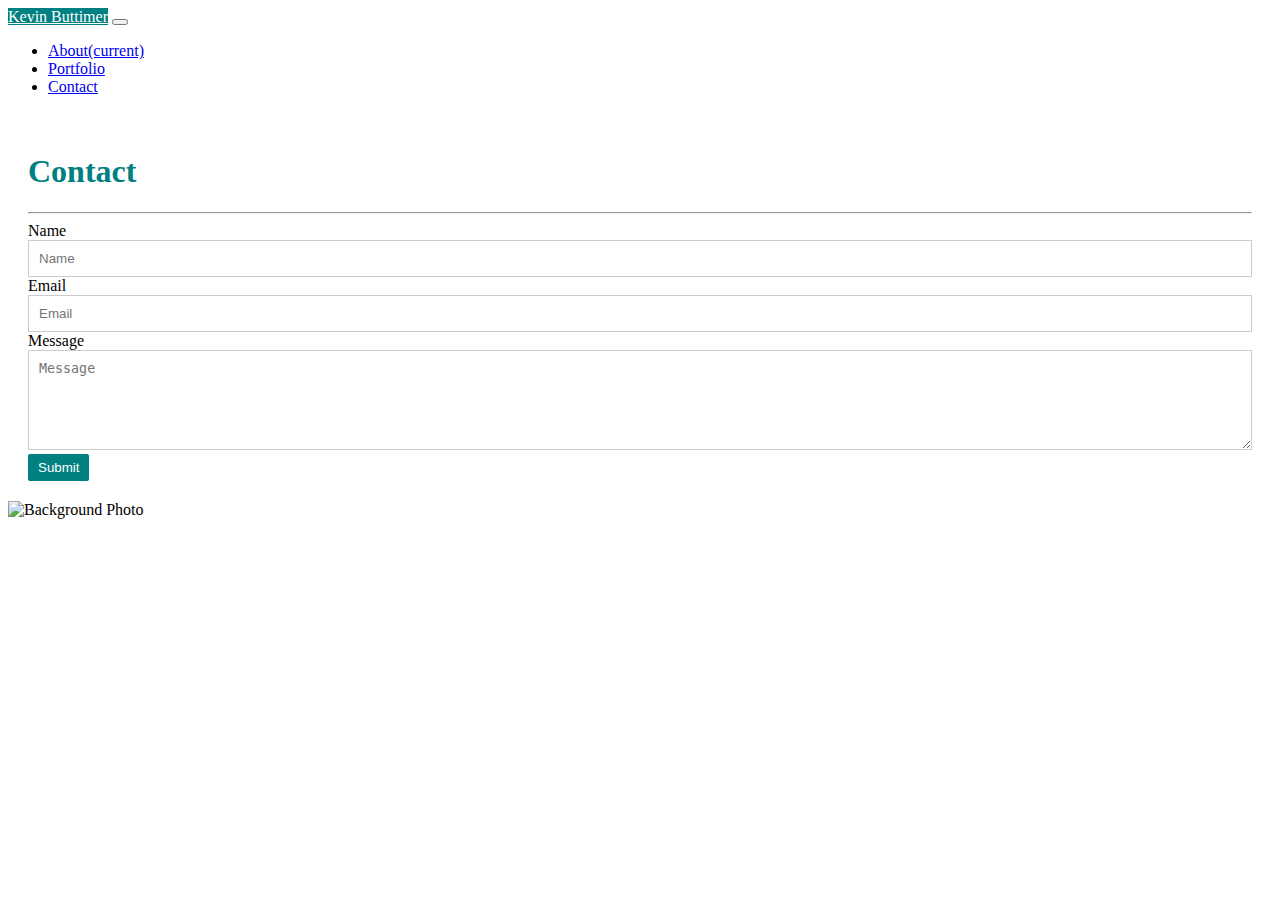
==== contact.html @ 5ba30bfd "updating html files" ====
<!DOCTYPE html>
<html>
  <head>
    <meta charset="utf-8" />
    <meta http-equiv="X-UA-Compatible" content="IE=edge" />
    <title>Kevin Buttimer</title>
    <meta name="description" content="" />
    <meta name="viewport" content="width=device-width, initial-scale=1" />
    <link
      rel="stylesheet"
      href="https://cdn.jsdelivr.net/npm/bootstrap@4.5.3/dist/css/bootstrap.min.css"
      integrity="sha384-TX8t27EcRE3e/ihU7zmQxVncDAy5uIKz4rEkgIXeMed4M0jlfIDPvg6uqKI2xXr2"
      crossorigin="anonymous"/>
    <link rel="stylesheet" href="./style.css">
  </head>
  <body>
    
    <nav class="navbar navbar-expand-lg navbar-light bg-light">
      <a class="navbar-brand" href="./index.html" class="btn btn-primary" style="color:white;">Kevin Buttimer</a>
      <button
        class="navbar-toggler"
        type="button"
        data-toggle="collapse"
        data-target="#navbarSupportedContent"
        aria-controls="navbarSupportedContent"
        aria-expanded="false"
        aria-label="Toggle navigation">
        <span class="navbar-toggler-icon"></span>
      </button>

      <section class="collapse navbar-collapse" id="navbarSupportedContent">
        <ul class="navbar-nav ml-auto">
          <li class="nav-item active">
            <a class="nav-link" href="./index.html"
              >About<span class="sr-only">(current)</span></a>
          </li>

          <li class="nav-item">
            <a class="nav-link" href="./portfolio.html">Portfolio</a>
          </li>

          <li class="nav-item">
            <a class="nav-link" href="./contact.html">Contact</a>
          </li>
        </ul>
      </section>
    </nav>
    <div class="background image": url("https://files.slack.com/files-pri/T01FHC8HG1X-F01FSJRP571/ignasi_pattern_s.png" alt="Background Photo"></div>
    <section class="jumbotron">
    <section class="container" style="background-color: white;">
        <h1 class="display-4">Contact</h1>
        
        <hr class="my-4">
        <form action="action_page.php">
          <label for="name">Name</label>
          <input type="text" id="name" name="name" placeholder="Name"/>
  
          <label for="email">Email</label>
          <input type="text" id="email" name="email" placeholder="Email"/>
  
          <label for="message">Message</label>
          <textarea
            id="message"
            name="message"
            placeholder="Message"
            style="height: 100px"></textarea>
          <input type="submit" value="Submit"/>
        </form>
      </section>
    </section>
  </section>
  <img src="https://files.slack.com/files-pri/T01FHC8HG1X-F01FSJRP571/ignasi_pattern_s.png" alt="Background Photo">
  
</body>
  <footer>
      
  </footer>
</html>
---- style.css ----
.navbar-brand {
  background: teal;
  font-color: white;
}

.jumbotron {
  background-color: transparent;
}

body {
  background-image: url("https://user-images.githubusercontent.com/73902490/101559559-5be87680-398f-11eb-828c-ee9fe6458478.png");
}


h1 {
    color: teal;
}

input[type=text], select, textarea {
    width: 100%; 
    padding: 10px;  
    border: 1px solid #ccc; 
    border-radius: 00px; 
    box-sizing: border-box; 
    margin-top: 0px; 
    margin-bottom: 0px; 
    resize: vertical; 
  }
  
  input[type=submit] {
    background-color: teal;
    color: white;
    padding: 6px 10px;
    border: none;
    border-radius: 2px;
    cursor: pointer;
  }
  
  input[type=submit]:hover {
    background-color: #45a049;
  }
  
  .container {
    border-radius: 0px;
    background-color: #f2f2f2;
    padding: 20px;
  }

  .footer {
    background: teal;
  }
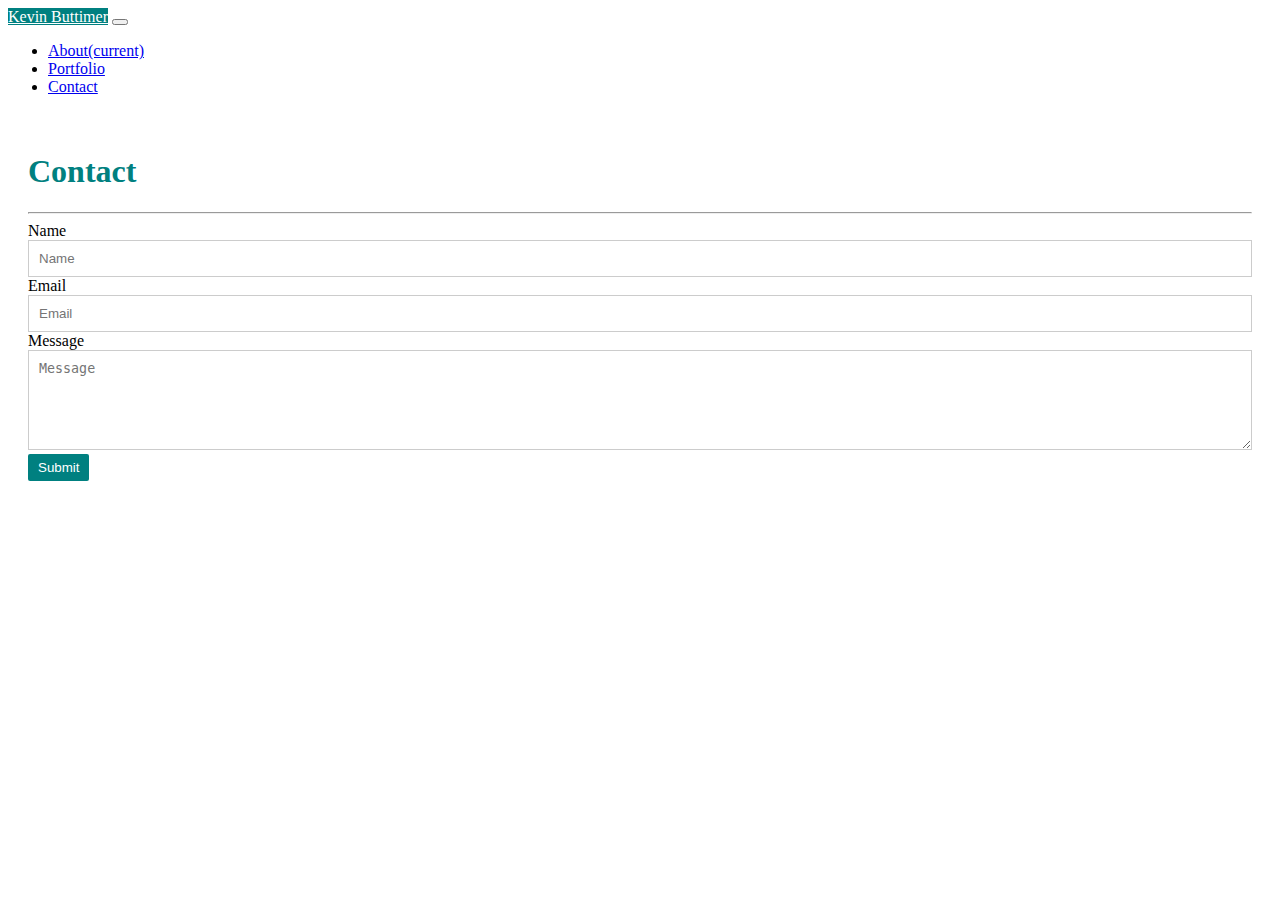
==== commit 5a2787f0: "updating html file" ====
--- a/contact.html
+++ b/contact.html
@@ -69,8 +69,6 @@
       </section>
     </section>
   </section>
-  <img src="https://files.slack.com/files-pri/T01FHC8HG1X-F01FSJRP571/ignasi_pattern_s.png" alt="Background Photo">
-  
 </body>
   <footer>
       
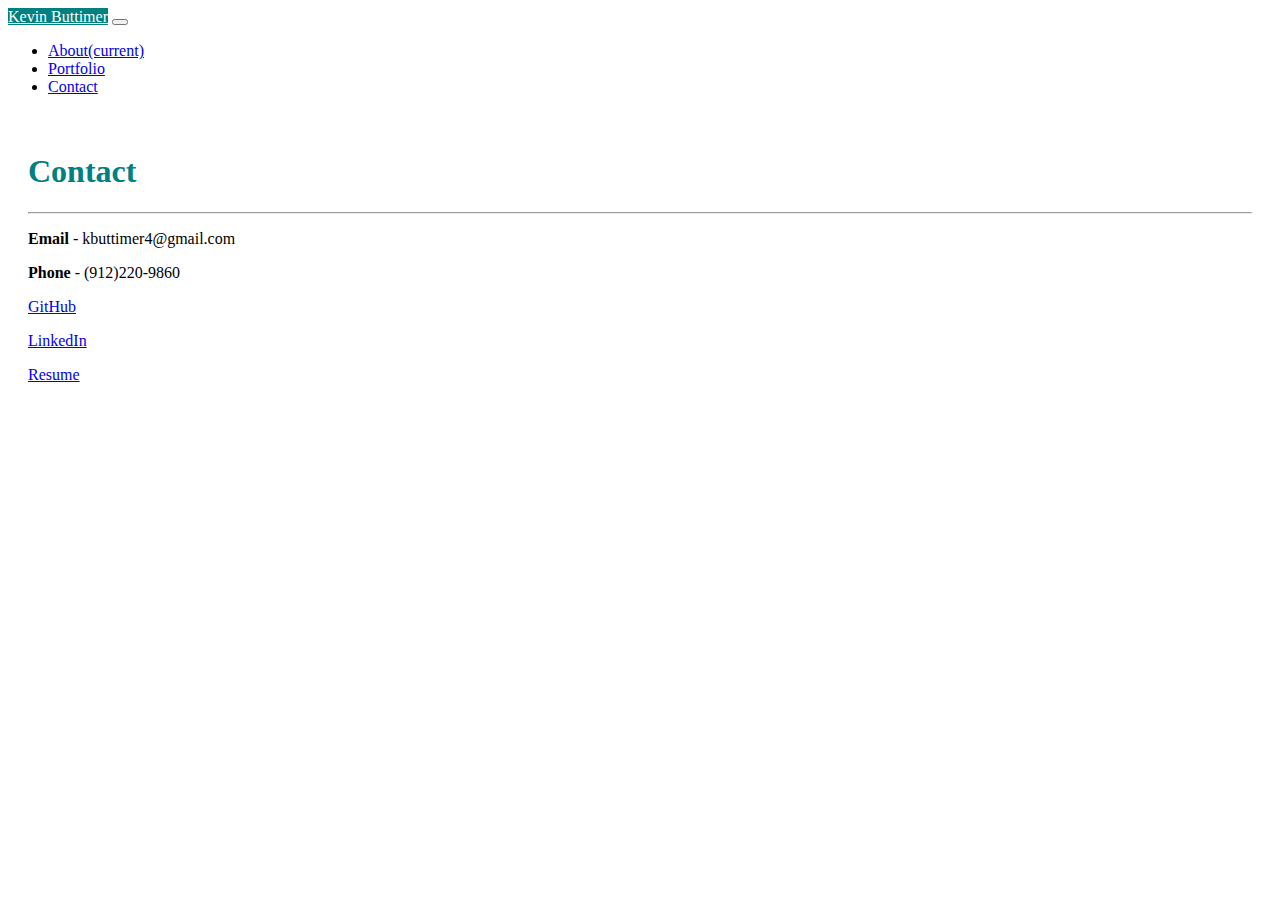
==== commit ad143a35: "updating files" ====
--- a/contact.html
+++ b/contact.html
@@ -16,7 +16,7 @@
   <body>
     
     <nav class="navbar navbar-expand-lg navbar-light bg-light">
-      <a class="navbar-brand" href="./index.html" class="btn btn-primary" style="color:white;">Kevin Buttimer</a>
+      <a class="navbar-brand" href="./index.html" style="color:white;">Kevin Buttimer</a>
       <button
         class="navbar-toggler"
         type="button"
@@ -30,7 +30,7 @@
 
       <section class="collapse navbar-collapse" id="navbarSupportedContent">
         <ul class="navbar-nav ml-auto">
-          <li class="nav-item active">
+          <li class="nav-item">
             <a class="nav-link" href="./index.html"
               >About<span class="sr-only">(current)</span></a>
           </li>
@@ -45,32 +45,19 @@
         </ul>
       </section>
     </nav>
-    <div class="background image": url("https://files.slack.com/files-pri/T01FHC8HG1X-F01FSJRP571/ignasi_pattern_s.png" alt="Background Photo"></div>
-    <section class="jumbotron">
-    <section class="container" style="background-color: white;">
+    
+    <div class="jumbotron">
+    <div class="container" style="background-color: white;">
         <h1 class="display-4">Contact</h1>
         
         <hr class="my-4">
-        <form action="action_page.php">
-          <label for="name">Name</label>
-          <input type="text" id="name" name="name" placeholder="Name"/>
-  
-          <label for="email">Email</label>
-          <input type="text" id="email" name="email" placeholder="Email"/>
-  
-          <label for="message">Message</label>
-          <textarea
-            id="message"
-            name="message"
-            placeholder="Message"
-            style="height: 100px"></textarea>
-          <input type="submit" value="Submit"/>
-        </form>
-      </section>
-    </section>
-  </section>
+        <p><b>Email</b> - kbuttimer4@gmail.com</p>
+                 <p><b>Phone</b> - (912)220-9860</p>
+                 <p><a href= "https://github.com/KevinB04">GitHub</a></p>
+                 <p><a href= "https://www.linkedin.com/in/kevin-buttimer-9b5b3a9b/">LinkedIn</a></p>
+                 <p><a href= "C:\Users\kbutt\Desktop\Web Development Resume.pdf">Resume</a></p>
+        
+      </div>
+    </div>
 </body>
-  <footer>
-      
-  </footer>
 </html>
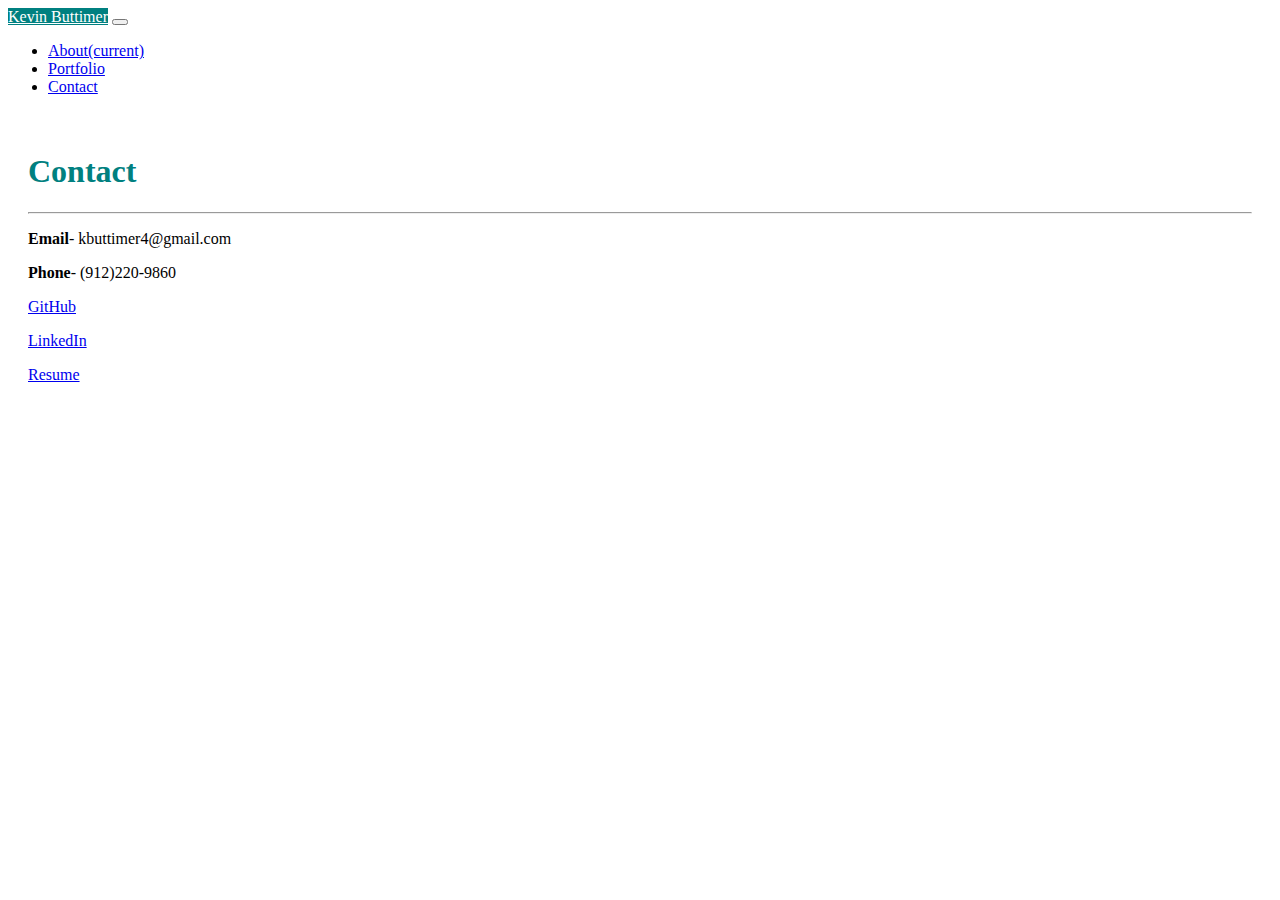
==== commit 5b2b4df9: "updating files" ====
--- a/contact.html
+++ b/contact.html
@@ -48,15 +48,23 @@
     
     <div class="jumbotron">
     <div class="container" style="background-color: white;">
-        <h1 class="display-4">Contact</h1>
+        <div class="row">
+        </div>
+
+        <div class="col-lg-12">
+        </div>
+      <h1 class="display-4">Contact</h1>
         
         <hr class="my-4">
+        <div class="row"></div>
         <p><b>Email</b> - kbuttimer4@gmail.com</p>
                  <p><b>Phone</b> - (912)220-9860</p>
+                 <div class="row">
+                  <div class="col-12">
                  <p><a href= "https://github.com/KevinB04">GitHub</a></p>
                  <p><a href= "https://www.linkedin.com/in/kevin-buttimer-9b5b3a9b/">LinkedIn</a></p>
                  <p><a href= "C:\Users\kbutt\Desktop\Web Development Resume.pdf">Resume</a></p>
-        
+                  </div>
       </div>
     </div>
 </body>
--- a/style.css
+++ b/style.css
@@ -11,6 +11,9 @@
   background-image: url("https://user-images.githubusercontent.com/73902490/101559559-5be87680-398f-11eb-828c-ee9fe6458478.png");
 }
 
+p {
+  display: flex;
+}
 
 h1 {
     color: teal;
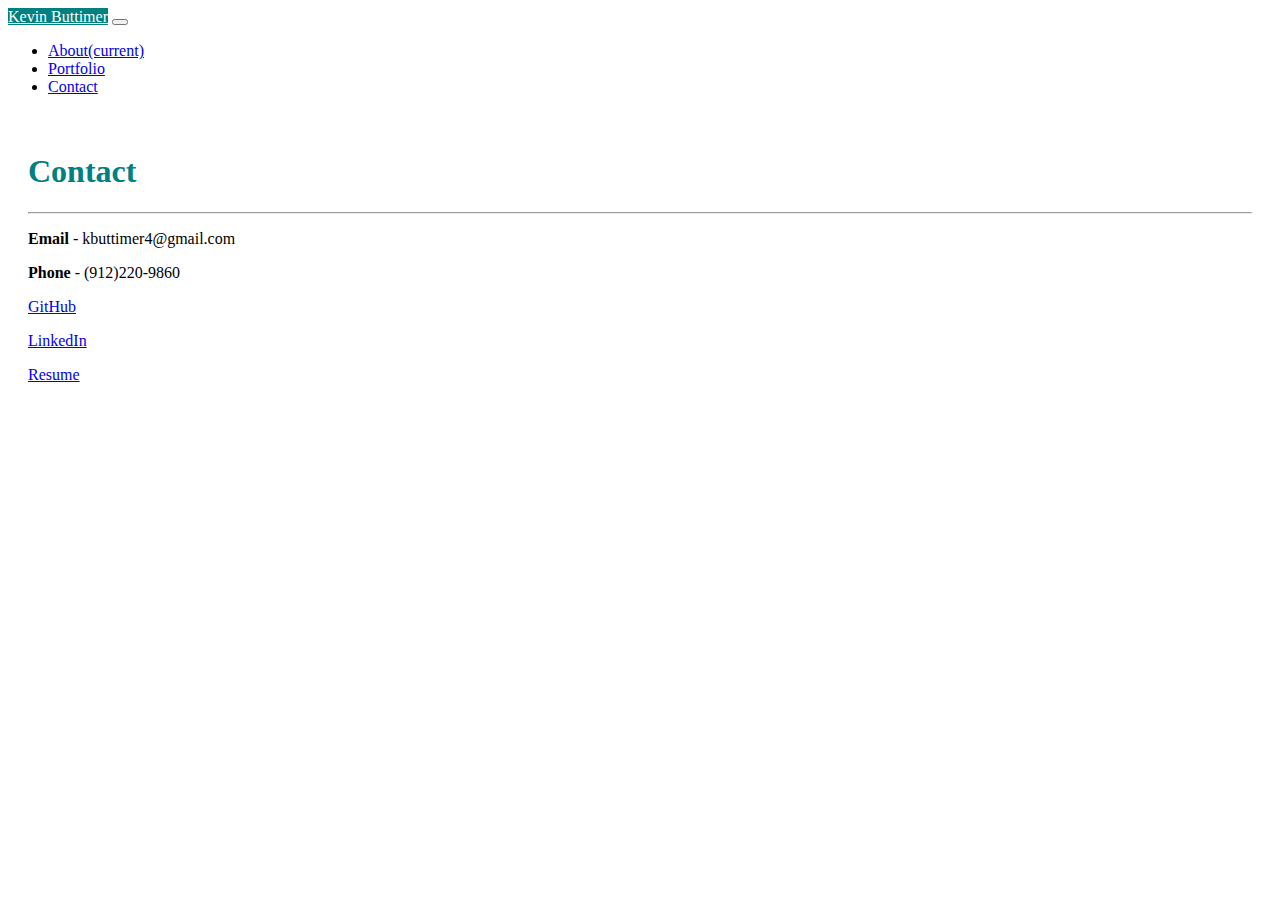
==== commit 711b8fed: "updating files" ====
--- a/contact.html
+++ b/contact.html
@@ -61,9 +61,9 @@
                  <p><b>Phone</b> - (912)220-9860</p>
                  <div class="row">
                   <div class="col-12">
-                 <p><a href= "https://github.com/KevinB04">GitHub</a></p>
-                 <p><a href= "https://www.linkedin.com/in/kevin-buttimer-9b5b3a9b/">LinkedIn</a></p>
-                 <p><a href= "C:\Users\kbutt\Desktop\Web Development Resume.pdf">Resume</a></p>
+                 <p1><a href= "https://github.com/KevinB04">GitHub</a></p>
+                 <p2><a href= "https://www.linkedin.com/in/kevin-buttimer-9b5b3a9b/">LinkedIn</a></p>
+                 <p3><a href= "C:\Users\kbutt\Desktop\Web Development Resume.pdf">Resume</a></p>
                   </div>
       </div>
     </div>
--- a/style.css
+++ b/style.css
@@ -11,7 +11,18 @@
   background-image: url("https://user-images.githubusercontent.com/73902490/101559559-5be87680-398f-11eb-828c-ee9fe6458478.png");
 }
 
-p {
+.p1 {
+  display: flex;
+  flex-direction: column;
+}
+
+.p2 {
+  flex-direction: row;
+  display: flex;
+}
+
+.p3 {
+  flex-direction: row;
   display: flex;
 }
 
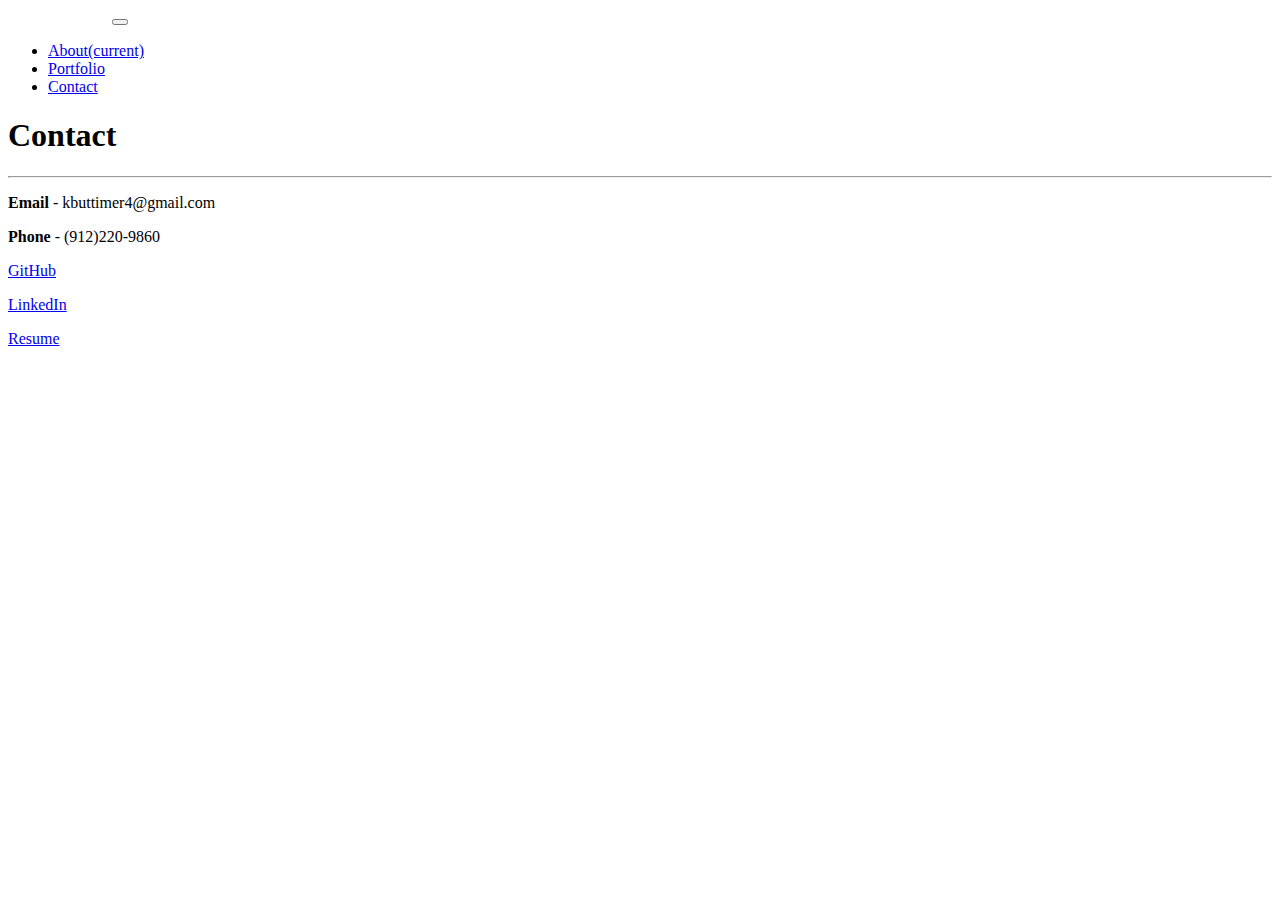
==== commit fab716ef: "updating files" ====
--- a/contact.html
+++ b/contact.html
@@ -11,7 +11,7 @@
       href="https://cdn.jsdelivr.net/npm/bootstrap@4.5.3/dist/css/bootstrap.min.css"
       integrity="sha384-TX8t27EcRE3e/ihU7zmQxVncDAy5uIKz4rEkgIXeMed4M0jlfIDPvg6uqKI2xXr2"
       crossorigin="anonymous"/>
-    <link rel="stylesheet" href="./style.css">
+    <link rel="stylesheet" href="./assets/css/style.css">
   </head>
   <body>
     
@@ -46,8 +46,8 @@
       </section>
     </nav>
     
-    <div class="jumbotron">
-    <div class="container" style="background-color: white;">
+    
+    <div class="container mt-3" style="background-color: white;">
         <div class="row">
         </div>
 
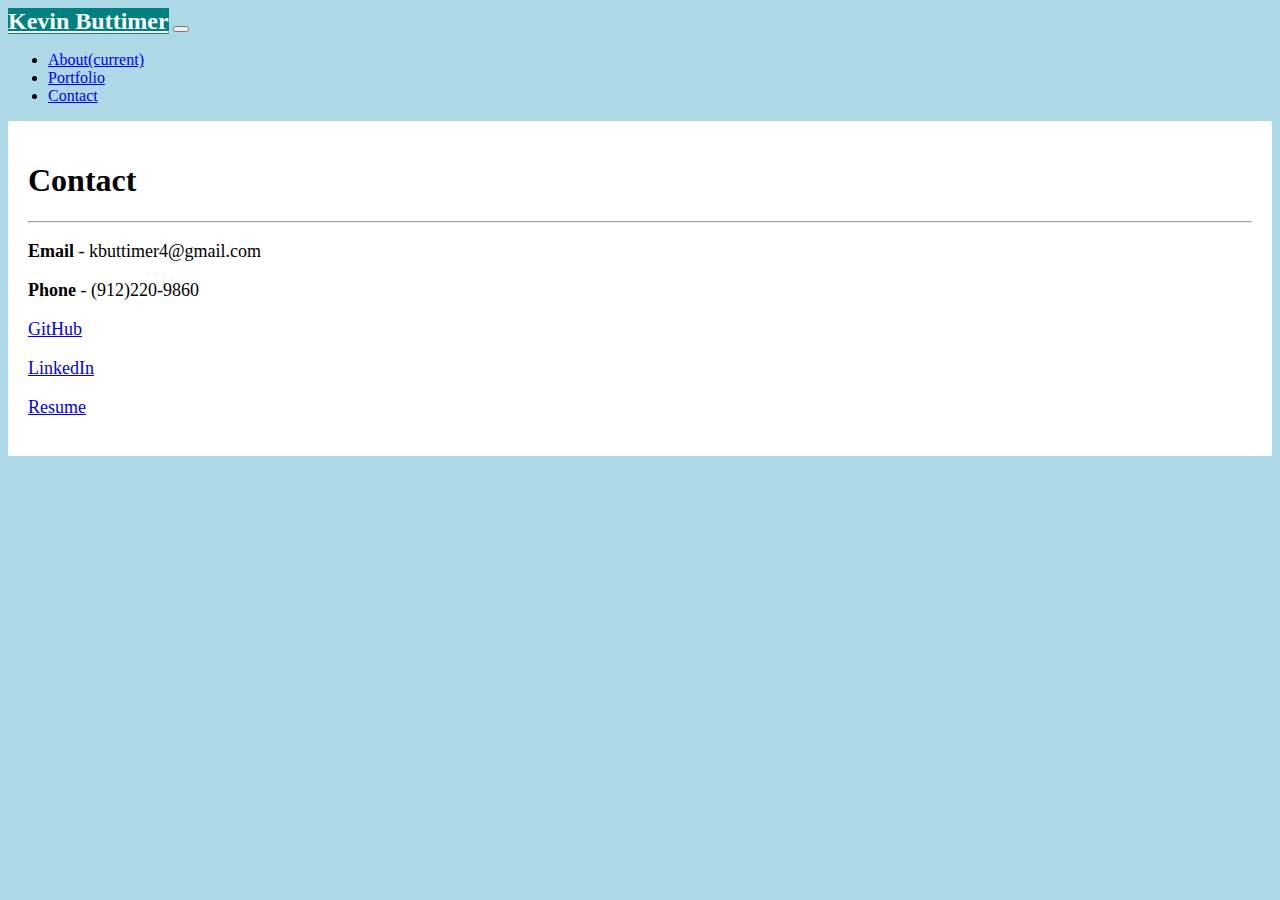
==== commit f9fc3473: "Changing class names for portfolio and contact page and adjusting font sizes" ====
--- a/contact.html
+++ b/contact.html
@@ -60,11 +60,19 @@
         <p><b>Email</b> - kbuttimer4@gmail.com</p>
                  <p><b>Phone</b> - (912)220-9860</p>
                  <div class="row">
-                  <div class="col-12">
+                  <div class="col-12 links">
                  <p1><a href= "https://github.com/KevinB04">GitHub</a></p>
+                  <div class="row">
+                    <div class="col-6 links">
                  <p2><a href= "https://www.linkedin.com/in/kevin-buttimer-9b5b3a9b/">LinkedIn</a></p>
+                <div class="row">
+                  <div class="col-6 links">
                  <p3><a href= "C:\Users\kbutt\Desktop\Web Development Resume.pdf">Resume</a></p>
                   </div>
+                  </div>
+                </div>
+                </div>
+                 </div>
       </div>
     </div>
 </body>
--- a/assets/css/style.css
+++ b/assets/css/style.css
@@ -0,0 +1,94 @@
+.navbar-brand {
+  background-color: teal;
+  font-size: 24px;
+  font-weight: bold;
+}
+
+.jumbotron {
+  background-color: transparent;
+  padding: 24px;
+}
+
+body {
+  background-color: lightblue;
+}
+
+.p1 {
+  display: flex;
+  flex-direction: column;
+}
+
+.p2 {
+  flex-direction: row;
+  display: flex;
+}
+
+.p3 {
+  flex-direction: row;
+  display: flex;
+}
+
+h1 {
+    color: black;
+}
+
+input[type=text], select, textarea {
+    width: 100%; 
+    padding: 10px;  
+    border: 1px solid #ccc; 
+    border-radius: 00px; 
+    box-sizing: border-box; 
+    margin-top: 0px; 
+    margin-bottom: 0px; 
+    resize: vertical; 
+  }
+  
+  input[type=submit] {
+    background-color: teal;
+    color: white;
+    padding: 6px 10px;
+    border: none;
+    border-radius: 2px;
+    cursor: pointer;
+  }
+  
+  input[type=submit]:hover {
+    background-color: #45a049;
+  }
+  
+  .container {
+    border-radius: 0px;
+    background-color: #f2f2f2;
+    padding: 20px;
+  }
+
+  .footer {
+    background: teal;
+  }
+
+  .main {
+    max-width: 660px;
+    display: flex;
+    align-content: center;
+    background-color: white;
+    margin-left: 250px;
+}
+
+p {
+  text-align: left;
+  font-size: 18px;
+  margin-bottom: 18px;
+}
+
+img {
+  width: 80%;
+  height: auto;
+}
+
+.links {
+  font-size: 18px;
+}
+
+.projects {
+  font-size: 32px;
+}